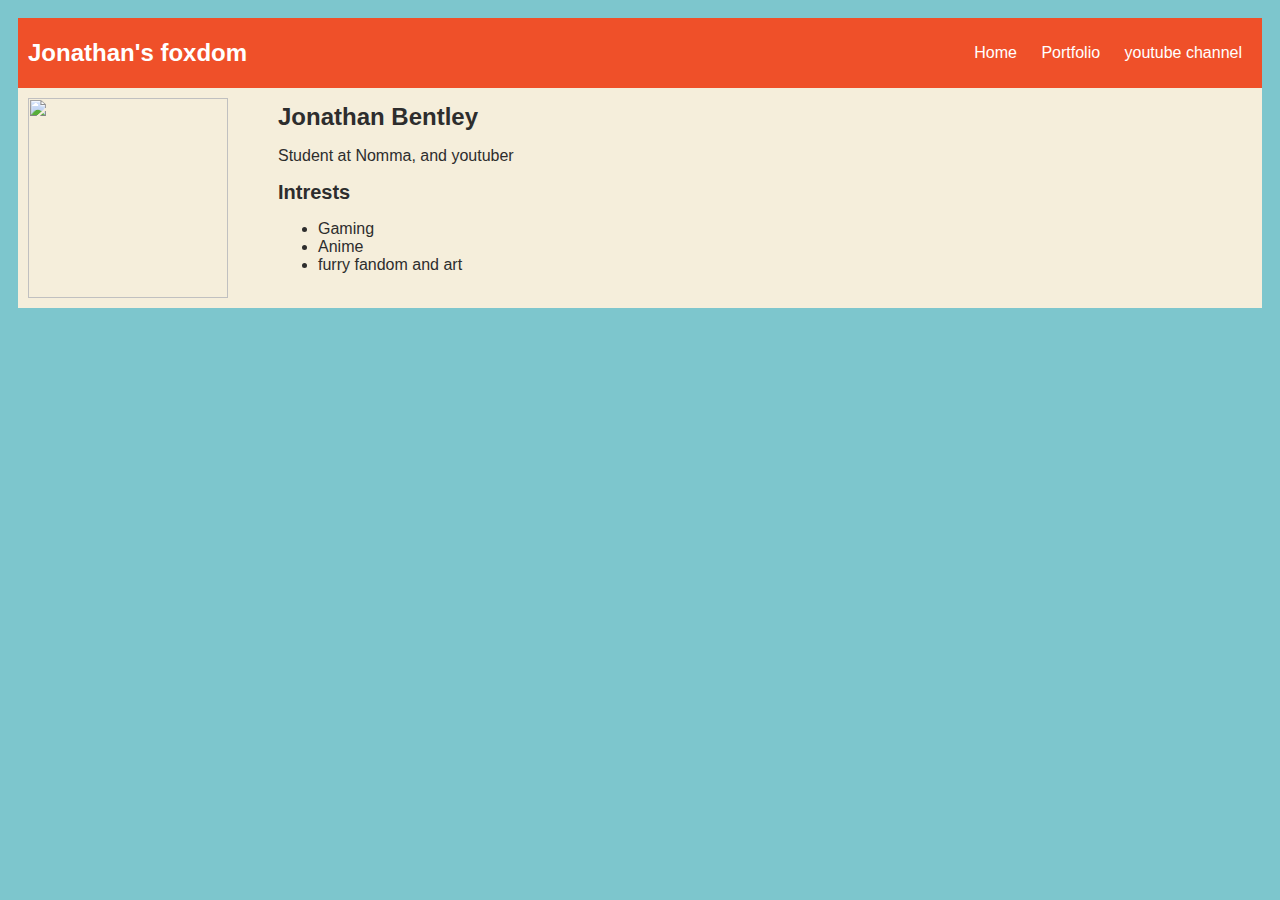
==== index.html @ fa03f696 "my website" ====
<html>
    <head>
        <title>Jonathan's website</title>
        <style>
    body {
        background: rgb(125, 198, 205);
        color: rgb(45, 45, 45);
        padding: 10px;
        font-family: arial;
    }
    header {
        font-size: 1.5em;
        font-weight: bold;
    }
    #all-contents {
        max-width: 800px;
        margin: auto;
    }

    /* navigation menu */
    nav {
        background: rgb(239, 80, 41);
        margin: 0 auto;
        display: flex;
        padding: 10px;
    }
    nav header {
        display: flex;
        align-items: center;
        color: rgb(255, 255, 255);
        flex: 1;
    }
    nav ul {
        list-style-image: none;
    }
    nav li {
        display: inline-block;
        padding: 0 10px;
    }
    nav a {
        text-decoration: none;
        color: #fff;
    }

    /* main container area beneath menu */
    main {
        background: rgb(245, 238, 219);
        display: flex;
    }
    .sidebar {
        margin-right: 25px;
        padding: 10px;
    }
    .sidebar img {
        width: 200px;
    }
    .content {
        flex: 1;
        padding: 15px;
    }
    .interests header {
        font-size: 1.25em;
    }
</style>
    </head>
    
    <body>
     <div id= all-content>
         <nav>
             <header>Jonathan's foxdom</header>
             <ul>
                <li><a href="index.html">Home</a></li>
                <li><a href="portfolio.html">Portfolio</a></li>
                <li><a href="https://www.youtube.com/channel/UCP7EJkTVu3KlFfvl2u-vuqg?view_as=subscriber">youtube channel</a></li>
             </ul>
         </nav> 
         <main>
           <div class=sidebar>
               <img src= https://i.pinimg.com/originals/14/6a/6c/146a6c3d5377d8f7a96ad3ac971c1929.jpg>
           </div>
           <div class= content>
               <header>Jonathan Bentley</header>
               <p>Student at Nomma, and youtuber</p>
               <section class= interests>
                   <header>Intrests</header>
                   <ul>
                       <li>
                           Gaming
                       </li>
                       <li>
                           Anime
                       </li>
                       <li>
                           furry fandom and art
                       </li>
                   </ul>
               </section>
           </div>
         </main>
    </div>
    </body>
</html>
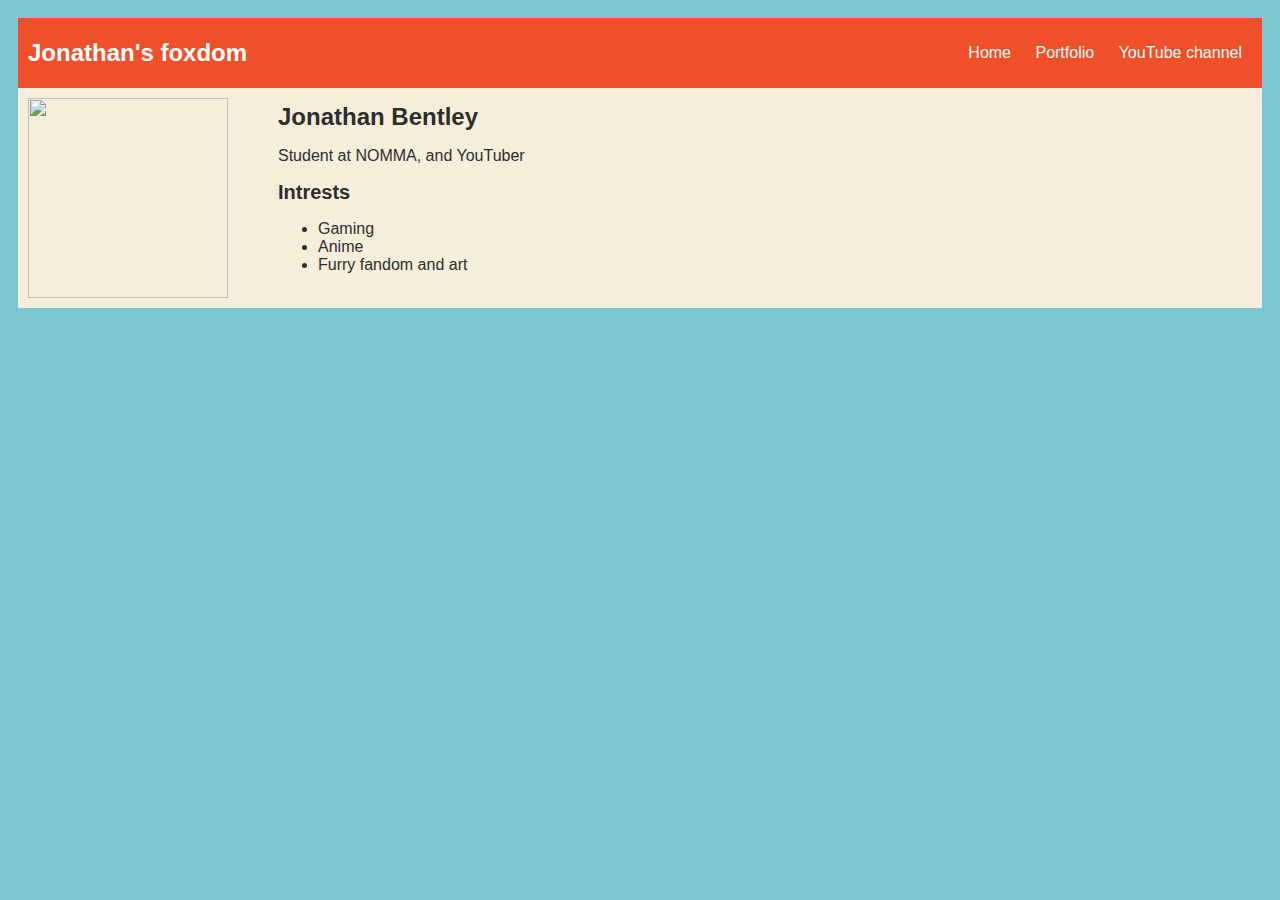
==== commit 12f1b816: "my website" ====
--- a/index.html
+++ b/index.html
@@ -71,16 +71,16 @@
              <ul>
                 <li><a href="index.html">Home</a></li>
                 <li><a href="portfolio.html">Portfolio</a></li>
-                <li><a href="https://www.youtube.com/channel/UCP7EJkTVu3KlFfvl2u-vuqg?view_as=subscriber">youtube channel</a></li>
+                <li><a href="https://www.YouTube.com/channel/UCP7EJkTVu3KlFfvl2u-vuqg?">YouTube channel</a></li>
              </ul>
          </nav> 
          <main>
            <div class=sidebar>
-               <img src= https://i.pinimg.com/originals/14/6a/6c/146a6c3d5377d8f7a96ad3ac971c1929.jpg>
+               <img src=https://scontent-atl3-1.xx.fbcdn.net/v/t1.0-9/s960x960/101665696_2671852833141041_6790679410526650368_o.jpg?_nc_cat=105&_nc_sid=8024bb&_nc_ohc=K8kP4WzCvgQAX8A_Ie_&_nc_ht=scontent-atl3-1.xx&_nc_tp=7&oh=e063fdb579e99384514d7b7b81a4051d&oe=5EFB2C58>
            </div>
            <div class= content>
                <header>Jonathan Bentley</header>
-               <p>Student at Nomma, and youtuber</p>
+               <p>Student at NOMMA, and YouTuber</p>
                <section class= interests>
                    <header>Intrests</header>
                    <ul>
@@ -91,7 +91,7 @@
                            Anime
                        </li>
                        <li>
-                           furry fandom and art
+                           Furry fandom and art
                        </li>
                    </ul>
                </section>
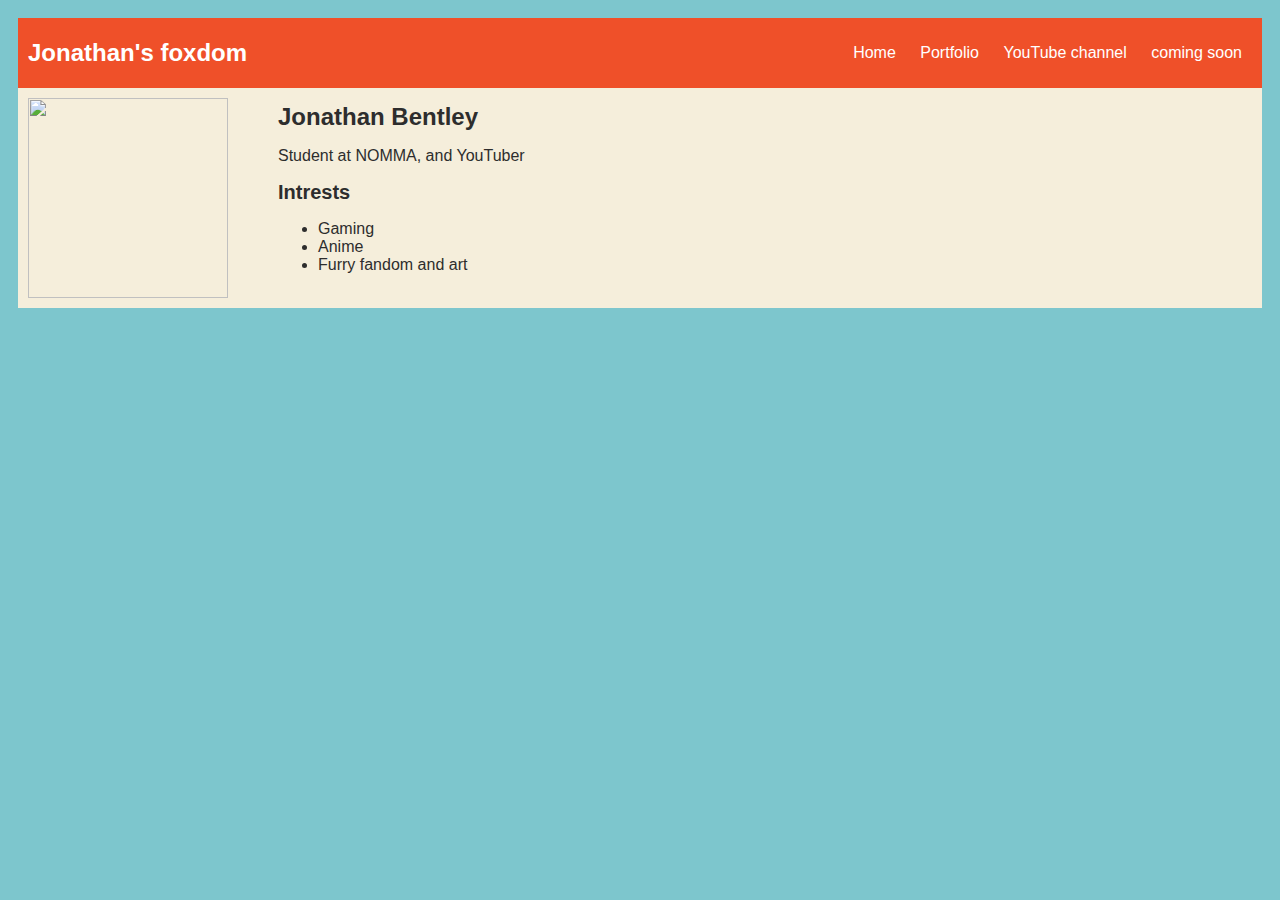
==== commit e63b556e: "news.html" ====
--- a/index.html
+++ b/index.html
@@ -72,6 +72,7 @@
                 <li><a href="index.html">Home</a></li>
                 <li><a href="portfolio.html">Portfolio</a></li>
                 <li><a href="https://www.YouTube.com/channel/UCP7EJkTVu3KlFfvl2u-vuqg?">YouTube channel</a></li>
+                <li><a href="news.html">coming soon</a></li>
              </ul>
          </nav> 
          <main>
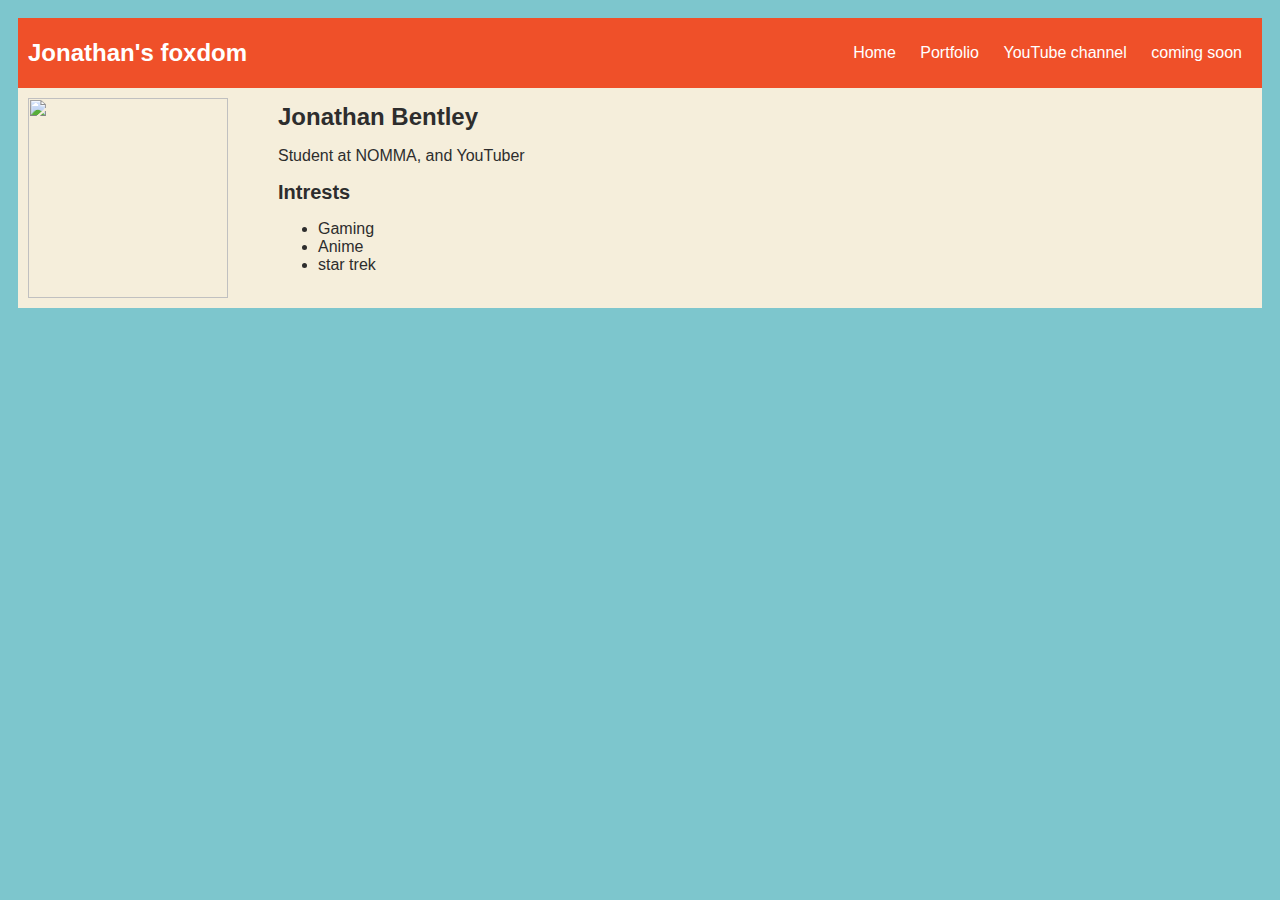
==== commit 1fde9935: "save everything" ====
--- a/index.html
+++ b/index.html
@@ -92,7 +92,7 @@
                            Anime
                        </li>
                        <li>
-                           Furry fandom and art
+                            star trek
                        </li>
                    </ul>
                </section>
